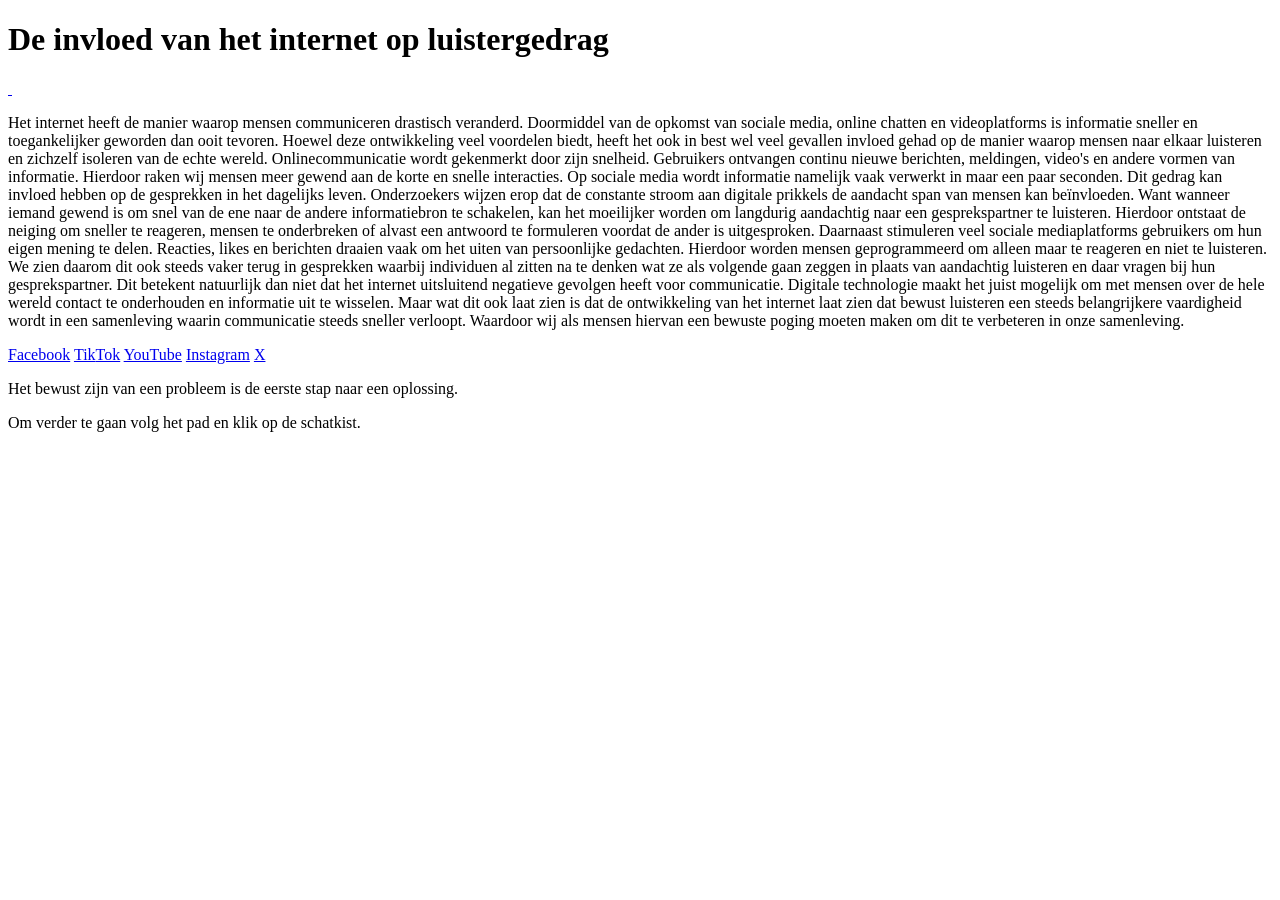
==== pagina2.HTML @ bad9ade6 "Add files via upload" ====
<!DOCTYPE html>
<html lang="nl">
<head>
    <meta charset="UTF-8">
    <meta name="viewport" content="width=device-width, initial-scale=1.0">
    <title>Pagina 2</title>
    <link rel="stylesheet" href="Pagina2.CSS">
</head>

<header>
<h1>De invloed van het internet op luistergedrag</h1>
</header>
<body>
    <a class="vorige-pagina" href="../Pagina1/Pagina1.HTML" aria-label="Terug naar pagina 1">
        <img src="../Afbeeldingen/arrow terug.png" alt="">
    </a>
   
      <a class="volgende-pagina" href="../Pagina3/pagina3.HTML" aria-label="Ga naar pagina 3">
        <img src="../Afbeeldingen/Schatkst voor hover pagina 2.png" alt="">
    </a>

    <p>
Het internet heeft de manier waarop mensen communiceren drastisch veranderd. Doormiddel van de 
opkomst van sociale media, online chatten en videoplatforms is informatie sneller en toegankelijker 
geworden dan ooit tevoren. Hoewel deze ontwikkeling veel voordelen biedt, heeft het ook in best
wel veel gevallen invloed gehad op de manier waarop mensen naar elkaar luisteren en zichzelf isoleren
van de echte wereld.
Onlinecommunicatie wordt gekenmerkt door zijn snelheid. Gebruikers ontvangen continu nieuwe berichten,
meldingen, video's en andere vormen van informatie. Hierdoor raken wij mensen meer gewend aan de
korte en snelle interacties. Op sociale media wordt informatie namelijk vaak verwerkt in maar een
paar seconden. Dit gedrag kan invloed hebben op de gesprekken in het dagelijks leven.
Onderzoekers wijzen erop dat de constante stroom aan digitale prikkels de aandacht span van 
mensen kan beïnvloeden. Want wanneer iemand gewend is om snel van de ene naar de andere 
informatiebron te schakelen, kan het moeilijker worden om langdurig aandachtig naar een 
gesprekspartner te luisteren. Hierdoor ontstaat de neiging om sneller te reageren, mensen
te onderbreken of alvast een antwoord te formuleren voordat de ander is uitgesproken.
Daarnaast stimuleren veel sociale mediaplatforms gebruikers om hun eigen mening te delen. 
Reacties, likes en berichten draaien vaak om het uiten van persoonlijke gedachten. Hierdoor 
worden mensen geprogrammeerd om alleen maar te reageren en niet te luisteren. We zien daarom 
dit ook steeds vaker terug in gesprekken waarbij individuen al zitten na te denken wat ze als 
volgende gaan zeggen in plaats van aandachtig luisteren en daar vragen bij hun gesprekspartner.
Dit betekent natuurlijk dan niet dat het internet uitsluitend negatieve gevolgen heeft voor 
communicatie. Digitale technologie maakt het juist mogelijk om met mensen over de hele wereld 
contact te onderhouden en informatie uit te wisselen. Maar wat dit ook laat zien is dat de 
ontwikkeling van het internet laat zien dat bewust luisteren een steeds belangrijkere vaardigheid
wordt in een samenleving waarin communicatie steeds sneller verloopt. Waardoor wij als mensen 
hiervan een bewuste poging moeten maken om dit te verbeteren in onze samenleving.

    </p>

    <nav class="sociale-media" aria-label="Sociale media">
        <a class="facebook" href="https://www.facebook.com/" target="_blank" rel="noopener noreferrer">Facebook</a>
        <a class="tiktok" href="https://www.tiktok.com/" target="_blank" rel="noopener noreferrer"><span class="tik">Tik</span><span class="tok">Tok</span></a>
        <a class="youtube" href="https://www.youtube.com/" target="_blank" rel="noopener noreferrer">YouTube</a>
        <a class="instagram" href="https://www.instagram.com/" target="_blank" rel="noopener noreferrer">Instagram</a>
        <a class="x" href="https://x.com/" target="_blank" rel="noopener noreferrer">X</a>
    </nav>
</body>
    <footer>
        <p>Het bewust zijn van een probleem is de eerste stap naar een oplossing.</p>
        <p>Om verder te gaan volg het pad en klik op de schatkist.</p>
    </footer>


</html>
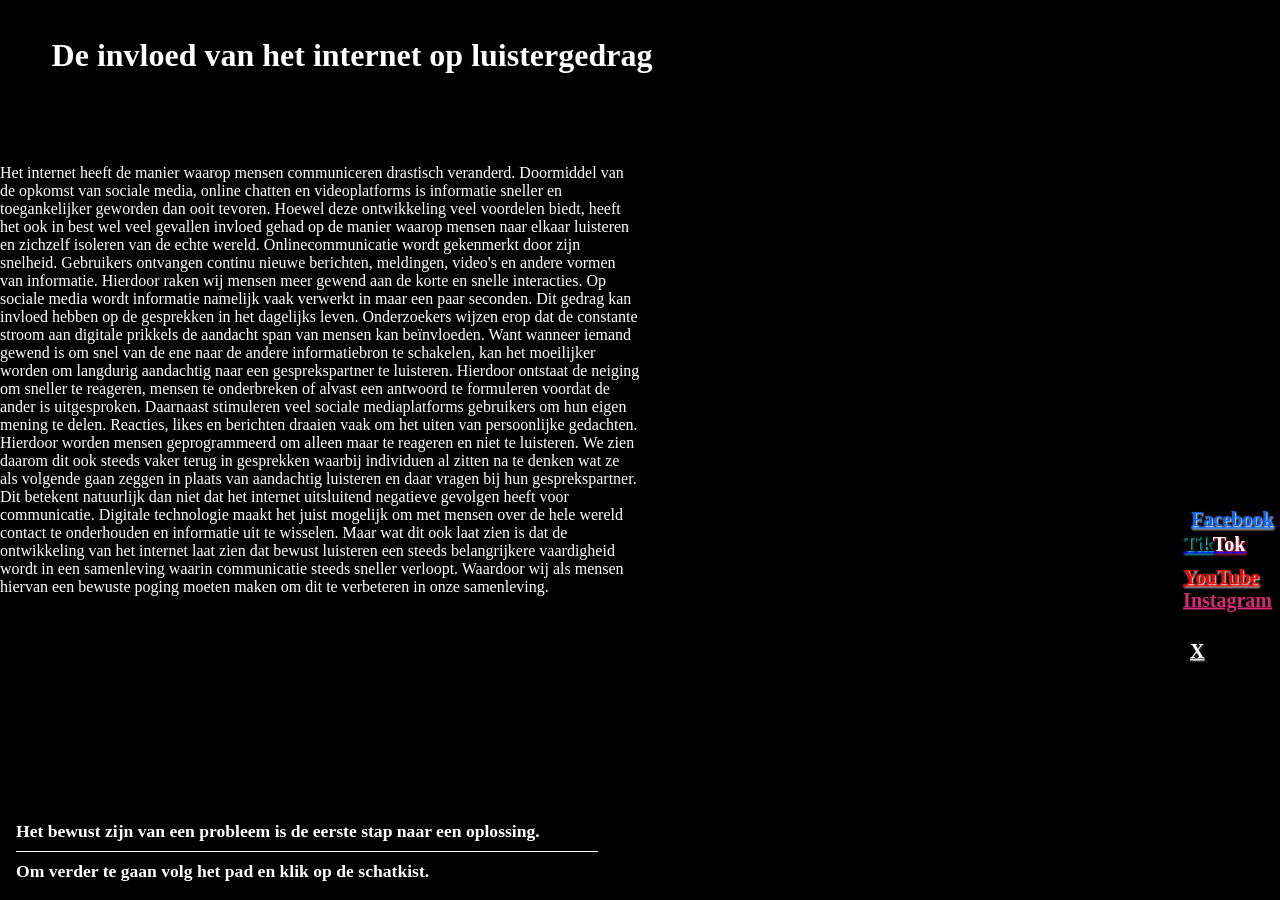
==== commit 22704474: "Add files via upload" ====
--- a/pagina2.HTML
+++ b/pagina2.HTML
@@ -11,7 +11,7 @@
 <h1>De invloed van het internet op luistergedrag</h1>
 </header>
 <body>
-    <a class="vorige-pagina" href="../Pagina1/Pagina1.HTML" aria-label="Terug naar pagina 1">
+    <a class="vorige-pagina" href="../Pagina1/index.html" aria-label="Terug naar pagina 1">
         <img src="../Afbeeldingen/arrow terug.png" alt="">
     </a>
    
--- a/Pagina2.CSS
+++ b/Pagina2.CSS
@@ -0,0 +1,179 @@
+body {
+    position: relative;
+    min-height: 100vh;
+    margin: 0;
+    background-color: #000000;
+    background-image: url("../Afbeeldingen/Pagina2website.png");
+    background-size: 1100px 800px;
+    background-position: center right;
+    background-repeat: no-repeat;
+}
+
+header {
+    position: absolute;
+    top: 0%;
+    left: -45%;
+    right: 0%;
+    color: #fff;
+    padding: 1rem;
+    text-align: center;
+}
+
+p {
+    display: block;
+    position: absolute;
+    top: 50%;
+    left: 50%;
+    transform: translate(-100%, -70%);
+    color: #ffffff;
+    max-width: 100%;
+}
+
+footer {
+    position: absolute;
+    bottom: 0;
+    left: 0;
+    color: #ffffff;
+    display: flex;
+    flex-direction: column;
+    gap: 0.5rem;
+    width: min(100%, 52rem);
+    padding: 1rem;
+    font-size: clamp(0.9rem, 1.4vw, 1.1rem);
+}
+
+footer p {
+    position: static;
+    margin: 0;
+    transform: none;
+    line-height: 1.4;
+    font-weight: 600;
+    font-family: Georgia, "Times New Roman", serif;
+}
+
+footer p + p {
+    background: linear-gradient(#ffffff, #ffffff) left top / 70% 1px no-repeat;
+    padding-top: 0.5rem;
+}
+
+
+.vorige-pagina {
+    position: absolute;
+    top: 1rem;
+    left: 1rem;
+    display: block;
+    width: clamp(2.5rem, 5vw, 3.5rem);
+}
+
+.vorige-pagina img {
+    display: block;
+    width: 100%;
+    height: auto;
+    filter: invert(1);
+    transition: transform 0.2s ease;
+}
+
+.vorige-pagina:hover img,
+.vorige-pagina:focus-visible img {
+    transform: translateX(-4px);
+}
+
+.vorige-pagina:focus-visible {
+    outline: 2px solid #ffffff;
+    outline-offset: 4px;
+}
+
+.volgende-pagina {
+    position: absolute;
+    top: 149px;
+    right: 30px;
+    z-index: 1;
+    display: block;
+    width: 355px;
+    clip-path: inset(28% 25% 25% 25%);
+}
+
+.volgende-pagina img {
+    display: block;
+    width: 100%;
+    height: auto;
+    transform-origin: right top;
+    transition: transform 180ms ease, filter 180ms ease;
+}
+
+.volgende-pagina:hover img,
+.volgende-pagina:focus-visible img {
+    transform: scale(1.005);
+    filter: brightness(1.25);
+}
+
+.volgende-pagina:focus-visible {
+    outline: 2px solid #ffffff;
+    outline-offset: 4px;
+}
+
+.sociale-media {
+    position: absolute;
+    top: 65%;
+    right: 0.5rem;
+    z-index: 2;
+    display: flex;
+    flex-direction: column;
+    gap: 0.75rem;
+    transform: translateY(-50%);
+}
+
+.sociale-media a {
+    text-decoration: underline;
+    font-size: 1.25rem;
+    font-weight: bold;
+}
+
+.youtube {
+    position: relative;
+    top: -8px;
+    left: 0;
+    color: #ff0000;
+    text-shadow: 1px 1px 2px #ffffff;
+}
+
+.tiktok {
+    position: relative;
+    top: -6px;
+    left: 0;
+}
+
+.tiktok .tik {
+    color: #000000;
+    text-shadow: 1px 1px 2px #25f4ee;
+}
+
+.tiktok .tok {
+    color: #ffffff;
+    text-shadow: 1px 1px 2px #fe2c55;
+}
+
+.x {
+    position: relative;
+    top: -4px;
+    left: 7px;
+    color: #ffffff;
+    text-shadow: 1px 1px 2px #555555;
+}
+
+.facebook {
+    position: relative;
+    top: 4px;
+    left: 8px;
+    color: #0866ff;
+    font-size: 1.1rem;
+    text-shadow: 1px 1px 2px #ffffff;
+}
+
+.instagram {
+    position: relative;
+    top: -20px;
+    left: 0;
+    color: #d62976;
+    font-size: 1.1rem;
+}
